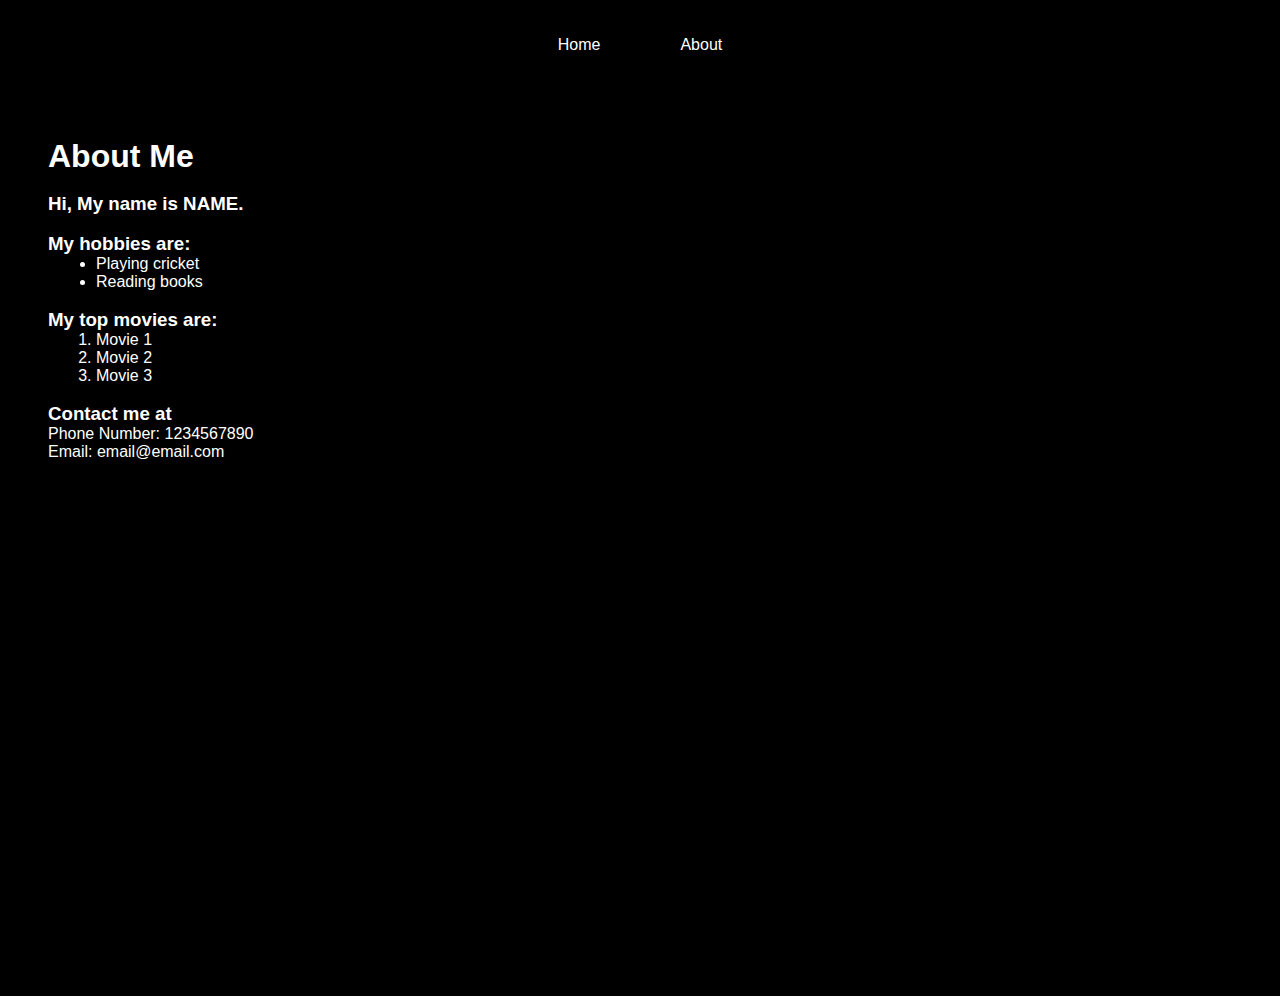
==== about.html @ 05055652 "feat: init repo" ====
<!DOCTYPE html>
<html>
<head>
    <title>About</title>
    <link rel="stylesheet" href="style.css">
</head>
<body>
    <div>
        <nav>
            <a class="link" href="index.html">Home</a>
            <a class="link" href="about.html">About</a>
        </nav>
        <div id="about">
            <h1>About Me</h1>
            <br/>
            <h3>Hi, My name is NAME.</h3>
            <br/>
            <h3>My hobbies are:</h3>
            <ul>
                <li>Playing cricket</li>
                <li>Reading books</li>
            </ul>
            <br/>
            <h3>My top movies are:</h3>
            <ol>
                <li>Movie 1</li>
                <li>Movie 2</li>
                <li>Movie 3</li>
            </ol>
            <br/>
            <h3>Contact me at</h3>
            <p>Phone Number: 1234567890</p>
            <p>Email: email@email.com</p>
        </div>
    </div>
</body>
</html>
---- style.css ----
@import url('https://fonts.googleapis.com/css2?family=Lato&display=swap');

* {
    margin: 0;
    padding: 0;
    transition: all 0.5s ease;
}

body {
    background-color: black;
    color: white;
    font-family: Verdana, sans-serif;
}

nav {
    display: flex;
    flex-flow: row;
    justify-content: center;
    align-items: center;
    gap: 3rem;
    height: 10vh;
}

.link {
    color: white;
    text-decoration: none;
    padding: 1rem;
    border-radius: 9999px;
}

a:hover {
    background-color: white;
    color: black;
}

#content {
    display: flex;
    flex-direction: row;
    justify-content: center;
    align-items: center;
    height: 90vh;
    gap: 3rem;
    line-height: 3rem;
}

img {
    height: 300px;
    border-radius: 50%;
    aspect-ratio: 1/1;
}

img:hover {
    border-radius: 10px;
    transform: scale(1.1);
}

#name {
    font-size: 3rem;
}

#name:hover {
    color: red;
    font-size: 3rem;
}

#about {
    height: 90vh;
    padding: 3rem;
}

ul, ol {
    margin-left: 3rem;
}
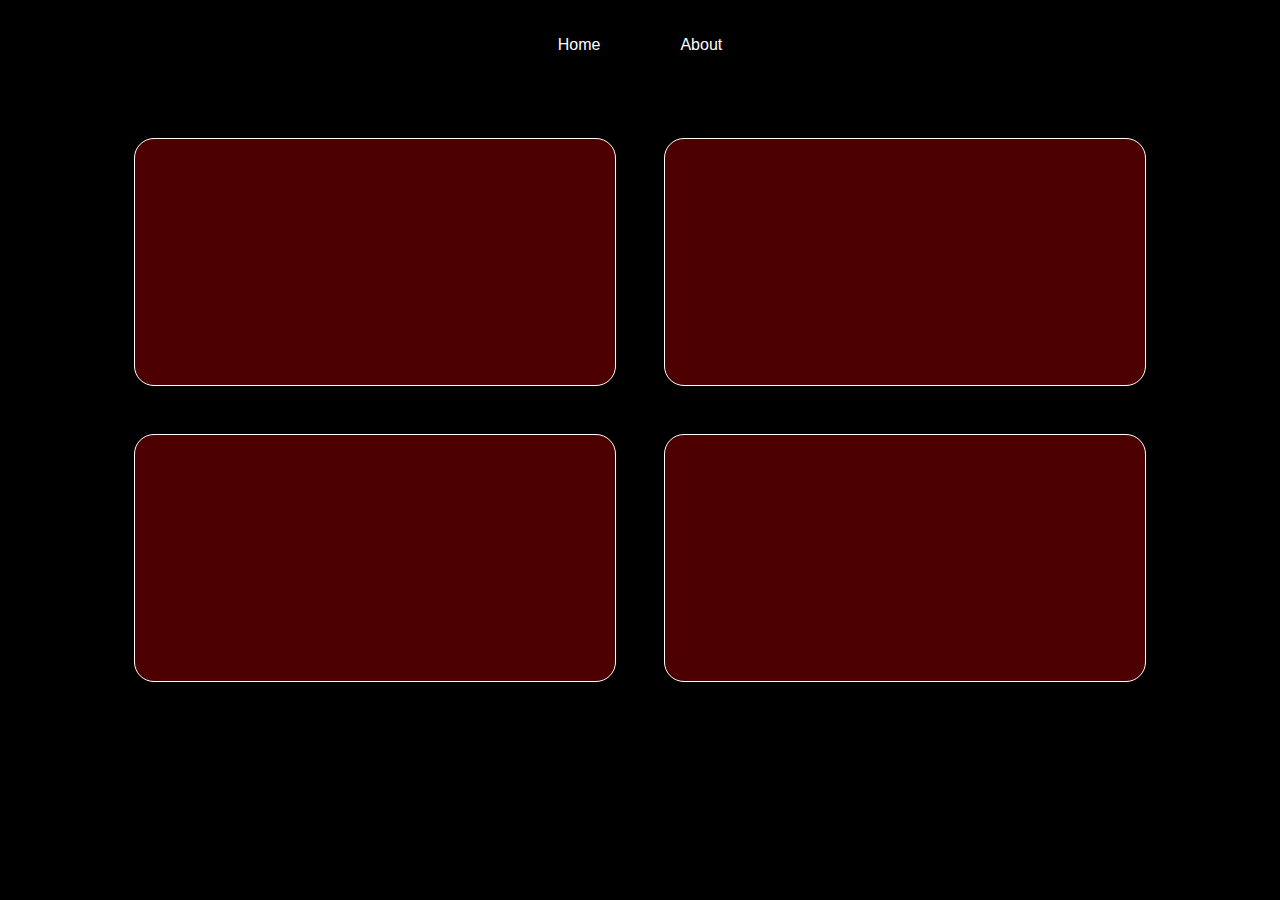
==== commit 78630dd9: "feat: about modify" ====
--- a/about.html
+++ b/about.html
@@ -11,26 +11,33 @@
             <a class="link" href="about.html">About</a>
         </nav>
         <div id="about">
-            <h1>About Me</h1>
-            <br/>
-            <h3>Hi, My name is NAME.</h3>
-            <br/>
-            <h3>My hobbies are:</h3>
-            <ul>
-                <li>Playing cricket</li>
-                <li>Reading books</li>
-            </ul>
-            <br/>
-            <h3>My top movies are:</h3>
-            <ol>
-                <li>Movie 1</li>
-                <li>Movie 2</li>
-                <li>Movie 3</li>
-            </ol>
-            <br/>
-            <h3>Contact me at</h3>
-            <p>Phone Number: 1234567890</p>
-            <p>Email: email@email.com</p>
+            <div class="card">
+                <h1>Name</h1>
+                <p>Vadivelu</p>
+            </div>
+            <div class="card">
+                <h1>Hobbies</h1>
+                <ul>
+                    <li>Making fun</li>
+                    <li>Writing dialouges</li>
+                    <li>Reading books</li>
+                </ul>
+            </div>
+            <div class="card">
+                <h1>Top Movies</h1>
+                <ol>
+                    <li>Anbe Sivam</li>
+                    <li>Soorarai Potru</li>
+                    <li>Thani Oruvan</li>
+                </ol>
+            </div>
+            <div class="card">
+                <h1>Contact Me</h1>
+                <span>
+                    <p>Phone Number: 1234567890</p>
+                    <p>Email: vadivelu@gmail.com</p>
+                </span>
+            </div>
         </div>
     </div>
 </body>
--- a/style.css
+++ b/style.css
@@ -1,5 +1,3 @@
-@import url('https://fonts.googleapis.com/css2?family=Lato&display=swap');
-
 * {
     margin: 0;
     padding: 0;
@@ -47,6 +45,7 @@
     height: 300px;
     border-radius: 50%;
     aspect-ratio: 1/1;
+    object-fit: cover;
 }
 
 img:hover {
@@ -60,12 +59,39 @@
 
 #name:hover {
     color: red;
-    font-size: 3rem;
 }
 
 #about {
-    height: 90vh;
     padding: 3rem;
+    display: flex;
+    flex-direction: row;
+    flex-wrap: wrap;
+    gap: 3rem;
+    justify-content: center;
+}
+
+.card {
+    width: 30vw;
+    height: 150px;
+    padding: 3rem;
+    border: white solid 1px;
+    border-radius: 20px;
+    background-color: rgba(255, 0, 0, 0.3);
+    display: flex;
+    flex-direction: column;
+    gap: 2rem;
+}
+
+.card > * {
+    opacity: 0;
+}
+
+.card:hover > * {
+    opacity: 1;
+}
+
+.card:hover {
+    transform: scale(1.05);
 }
 
 ul, ol {
